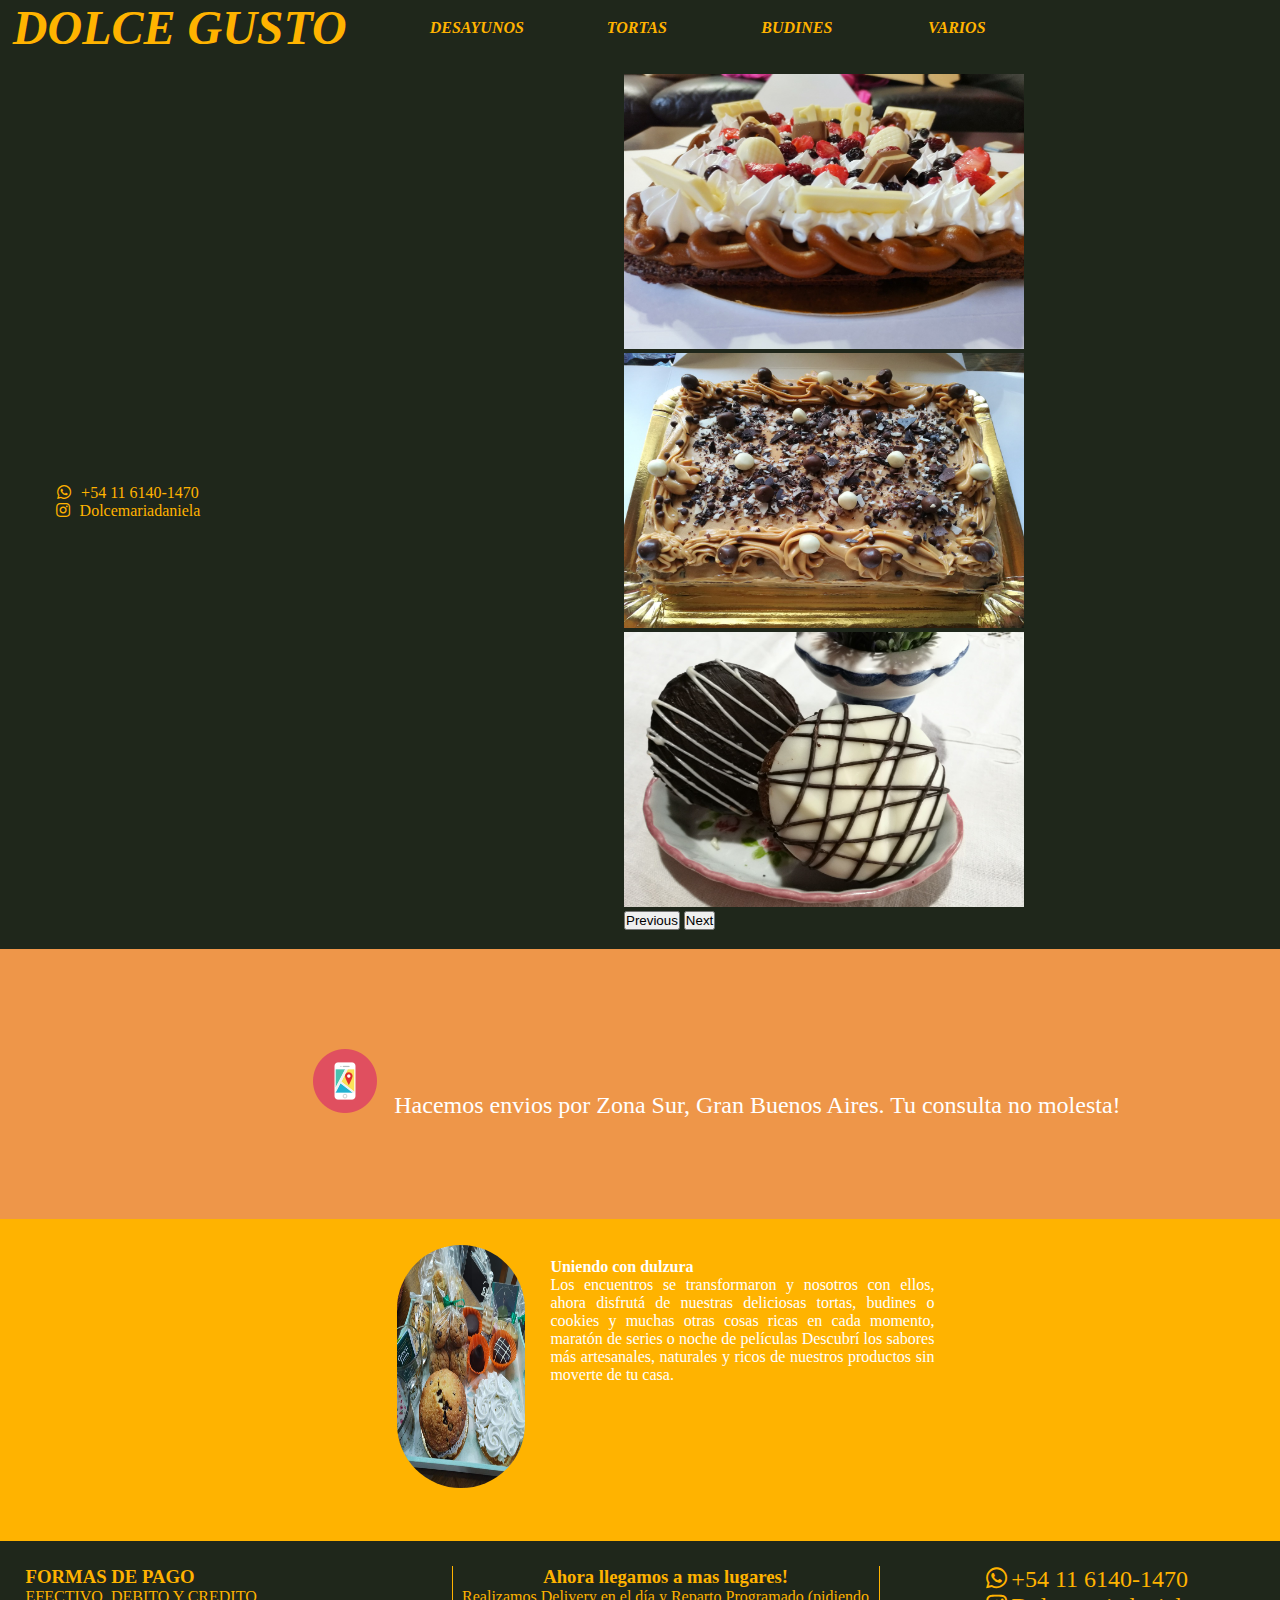
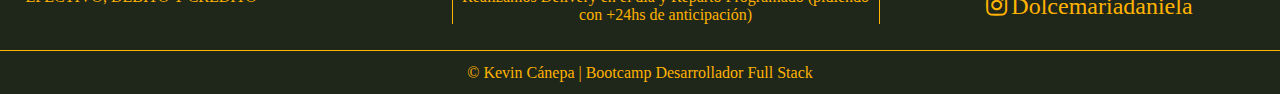
==== index.html @ 0b052289 "index completo y mquerie 360" ====
<!DOCTYPE html>
<html lang="en">

<head>
    <meta charset="UTF-8">
    <meta http-equiv="X-UA-Compatible" content="IE=edge">
    <meta name="viewport" content="width=device-width, initial-scale=1.0">
    <link rel="stylesheet" href="//use.fontawesome.com/releases/v5.0.7/css/all.css">
    <link href="https://fonts.googleapis.com/css2?family=Birthstone&display=swap" rel="stylesheet">
    <title>DolceGusto</title>
    <link href="https://cdn.jsdelivr.net/npm/bootstrap@5.1.1/dist/css/bootstrap.min.css" rel="stylesheet" integrity="sha384-F3w7mX95PdgyTmZZMECAngseQB83DfGTowi0iMjiWaeVhAn4FJkqJByhZMI3AhiU" crossorigin="anonymous">

    <link rel="stylesheet" href="styles.css">
    <meta name="description" content="Tortas, budines,cookies y muchas otras cosas ricas">


</head>

<body>

    <header>
        <div class="encabezado">
            <h1>
                <a href="./index.html">DOLCE GUSTO</a>
            </h1>
            <ul class="ul_productos">
                <li>
                    <a href="./desayuno.html" target="_blank">Desayunos</a>
                </li>
                <li>
                    <a href="./tortas.html" target="_blank">Tortas</a>
                </li>
                <li>
                    <a href="./budines.html" target="_blank" rel="noopener noreferrer">Budines</a>
                </li>
                <li><a href="./varios.html" target="_blank" rel="noopener noreferrer">Varios</a></li>
            </ul>

            <div class="informacion">
                <ul>
                    <li><a href="https://wa.me/541161401470" target="_blank"><i class="fab fa-whatsapp"></i>+54 11 6140-1470</a></li>
                    <li><a href="https://www.instagram.com/dolcemariadaniela/" target="_blank"><i class="fab fa-instagram"></i>Dolcemariadaniela</a></li>
                </ul>
            </div>

            <div class="contenedor_carousel">
                <div id="carouselExampleControls" class="carousel slide" data-bs-ride="carousel">
                    <div class="carousel-inner">
                        <div class="carousel-item active">
                            <img src="./assets/brownie.jpeg" class="foto" alt="...">
                        </div>
                        <div class="carousel-item">
                            <img src="./assets/choco.jpeg" class="foto" alt="...">
                        </div>
                        <div class="carousel-item">
                            <img src="./assets/alfajores.jpeg" class="foto" alt="...">
                        </div>
                    </div>
                    <button class="carousel-control-prev" type="button" data-bs-target="#carouselExampleControls" data-bs-slide="prev">
                  <span class="carousel-control-prev-icon" aria-hidden="true"></span>
                  <span class="visually-hidden">Previous</span>
                </button>
                    <button class="carousel-control-next" type="button" data-bs-target="#carouselExampleControls" data-bs-slide="next">
                  <span class="carousel-control-next-icon" aria-hidden="true"></span>
                  <span class="visually-hidden">Next</span>
                </button>
                </div>
            </div>
        </div>
    </header>


    <main>
        <section>
            <div class="distribucion">
                <div class="dis-img_span">
                    <img src="./assets/map-icon.png" alt="">
                    <p>
                        Hacemos envios por Zona Sur, Gran Buenos Aires. Tu consulta no molesta!
                    </p>
                </div>
            </div>
        </section>
        <section>
            <div class="slogan">

                <img src="./assets/dolce1.png" alt="">
                <p> <strong>Uniendo con dulzura</strong><br> Los encuentros se transformaron y nosotros con ellos, ahora disfrutá de nuestras deliciosas tortas, budines o cookies y muchas otras cosas ricas en cada momento, maratón de series o noche de películas
                    Descubrí los sabores más artesanales, naturales y ricos de nuestros productos sin moverte de tu casa.</p>

            </div>
        </section>
        <section>
            <div class="ult_section">
                <div class="metodosPagos">
                    <h3>Formas de pago</h3>
                    <p> Efectivo, debito y credito
                    </p>
                    <img src="https://static.wixstatic.com/media/00d69d_3abea833f76f4b2d9956b1593661c943~mv2.png/v1/fill/w_461,h_164,al_c,q_85,usm_0.66_1.00_0.01/formas-pago-2.webp" alt="">
                </div>
                <div class="envios">
                    <h3 class="h3_mq_1920">Ahora llegamos a mas lugares!</h3>
                    <h3 class="h3_mq">ENVIOS</h3>
                    <p>Realizamos Delivery en el día y Reparto Programado (pidiendo con +24hs de anticipación)
                    </p>
                </div>
                <div class="contacto">

                    <ul>
                        <li><a href="https://wa.me/541161401470" target="_blank"><i class="fab fa-whatsapp"></i>+54 11 6140-1470</a></li>
                        <li><a href="https://www.instagram.com/dolcemariadaniela/" target="_blank"><i class="fab fa-instagram"></i>Dolcemariadaniela</a></li>
                    </ul>
                </div>
            </div>
        </section>

    </main>

    <footer>&copy; Kevin Cánepa | Bootcamp Desarrollador Full Stack </footer>
    <script src="https://cdn.jsdelivr.net/npm/bootstrap@5.1.1/dist/js/bootstrap.bundle.min.js" integrity="sha384-/bQdsTh/da6pkI1MST/rWKFNjaCP5gBSY4sEBT38Q/9RBh9AH40zEOg7Hlq2THRZ" crossorigin="anonymous"></script>
</body>

</html>
---- styles.css ----
* {
  margin: 0;
  padding: 0;
}

header {
  width: 100%;
  background-color: #1f271b;
}

header .encabezado {
  width: 100%;
  display: -webkit-box;
  display: -ms-flexbox;
  display: flex;
  -webkit-box-orient: horizontal;
  -webkit-box-direction: normal;
      -ms-flex-direction: row;
          flex-direction: row;
  -webkit-box-align: center;
      -ms-flex-align: center;
          align-items: center;
  -ms-flex-wrap: wrap;
      flex-wrap: wrap;
}

header .encabezado h1 {
  width: 30%;
  font-size: 3em;
  padding-left: 1%;
}

header .encabezado h1 a {
  color: #ffb300;
  text-decoration: none;
  font-style: italic;
}

header .encabezado .ul_productos {
  width: 50%;
  display: -webkit-box;
  display: -ms-flexbox;
  display: flex;
  -webkit-box-orient: horizontal;
  -webkit-box-direction: normal;
      -ms-flex-direction: row;
          flex-direction: row;
  -webkit-box-align: start;
      -ms-flex-align: start;
          align-items: flex-start;
  -webkit-box-pack: space-evenly;
      -ms-flex-pack: space-evenly;
          justify-content: space-evenly;
  list-style: none;
  color: #ffb300;
}

header .encabezado .ul_productos li {
  border: 1px solid transparent;
  text-transform: uppercase;
  width: 100%;
  text-align: center;
  padding: 1%;
  font-weight: bold;
  font-style: italic;
}

header .encabezado .ul_productos li a {
  text-decoration: none;
  color: #ffb300;
}

header .encabezado .ul_productos li :visited {
  text-decoration: none;
  color: #ffb300;
}

header .encabezado .ul_productos :hover {
  border-bottom: 1px solid #ffb300;
}

header .encabezado .ul_productos a:hover {
  border-bottom: none;
}

header .encabezado .informacion {
  height: 100%;
  width: 20%;
}

header .encabezado .informacion ul {
  width: 100%;
  list-style: none;
  text-align: center;
}

header .encabezado .informacion ul li {
  width: 100%;
}

header .encabezado .informacion ul .fab {
  margin-right: 10px;
}

header .encabezado .informacion ul a {
  width: 100%;
  text-align: center;
  text-decoration: none;
  color: #ffb300;
  cursor: pointer;
}

header .encabezado .informacion ul :visited {
  color: #ffb300;
}

header .contenedor_carousel {
  margin: auto;
  width: 50%;
}

header .contenedor_carousel .carousel {
  width: 45%;
  margin: auto;
  padding: 1%;
  margin-bottom: 2%;
  margin-top: 2%;
}

header .contenedor_carousel .carousel .foto {
  width: 400px;
  height: 275px;
}

header .contenedor_carousel .carousel .carousel-item p,
header .contenedor_carousel .carousel .carousel-item h5 {
  font-family: 'Birthstone', cursive;
  color: #ffb300;
  font-weight: bold;
  text-transform: uppercase;
  background-color: rgba(0, 0, 0, 0.5);
}

main .distribucion {
  background-color: #ee9649;
  height: 30vh;
  display: -webkit-box;
  display: -ms-flexbox;
  display: flex;
  -webkit-box-orient: horizontal;
  -webkit-box-direction: normal;
      -ms-flex-direction: row;
          flex-direction: row;
  -webkit-box-align: center;
      -ms-flex-align: center;
          align-items: center;
  -webkit-box-pack: center;
      -ms-flex-pack: center;
          justify-content: center;
}

main .distribucion .dis-img_span {
  width: 100%;
  text-align: center;
  font-size: 1.5em;
  padding-left: 12%;
}

main .distribucion .dis-img_span p {
  display: inline;
  color: white;
  margin-left: 1%;
}

main .slogan {
  height: 30vh;
  padding: 2%;
  display: -webkit-box;
  display: -ms-flexbox;
  display: flex;
  -webkit-box-orient: horizontal;
  -webkit-box-direction: normal;
      -ms-flex-direction: row;
          flex-direction: row;
  -webkit-box-pack: center;
      -ms-flex-pack: center;
          justify-content: center;
  background-color: #ffb300;
  width: 100%;
}

main .slogan img {
  border-radius: 250px;
  width: 10%;
  height: 90%;
}

main .slogan p {
  color: white;
  width: 30%;
  text-align: justify;
  margin-top: 1%;
  margin-left: 2%;
}

main .ult_section {
  width: 100%;
  color: #ffb300;
  background-color: #1f271b;
  padding: 2%;
  display: -webkit-box;
  display: -ms-flexbox;
  display: flex;
  -webkit-box-orient: horizontal;
  -webkit-box-direction: normal;
      -ms-flex-direction: row;
          flex-direction: row;
}

main .ult_section .metodosPagos {
  border-right: 1px solid #ffb300;
  width: 50%;
  text-transform: uppercase;
}

main .ult_section .envios {
  text-align: center;
  width: 50%;
  border-right: 1px solid #ffb300;
}

main .ult_section .envios .h3_mq {
  display: none;
}

main .ult_section .contacto {
  width: 50%;
}

main .ult_section .contacto ul {
  width: 100%;
}

main .ult_section .contacto ul li {
  margin: auto;
  width: 50%;
  list-style: none;
  text-decoration: none;
  font-size: 1.5em;
}

main .ult_section .contacto ul li i {
  margin-right: 2%;
}

main .ult_section .contacto ul li a {
  color: #ffb300;
  text-decoration: none;
}

main .ult_section .contacto ul li a :visited {
  text-decoration: none;
  color: #ffb300;
}

footer {
  border-top: 1px solid #ffb300;
  color: #ffb300;
  background-color: #1f271b;
  padding: 1%;
  text-align: center;
}

@media (max-width: 360px) {
  header {
    width: 100%;
  }
  header .encabezado h1 {
    font-size: 1.5em;
    width: 100%;
    text-align: center;
  }
  header .encabezado .ul_productos {
    width: 100%;
    font-size: 10px;
    -webkit-box-align: center;
        -ms-flex-align: center;
            align-items: center;
    -webkit-box-pack: start;
        -ms-flex-pack: start;
            justify-content: start;
    padding: 0px;
  }
  header .encabezado .ul_productos li {
    padding: 0px;
  }
  header .encabezado .informacion {
    display: none;
  }
  header .encabezado .contenedor_carousel {
    display: none;
  }
  main .distribucion .dis-img_span {
    width: 100%;
    font-size: 10px;
    padding: 0px;
  }
  main .distribucion .dis-img_span p {
    display: block;
    color: white;
    margin-top: 10px;
  }
  main .slogan {
    display: -webkit-box;
    display: -ms-flexbox;
    display: flex;
    -webkit-box-orient: horizontal;
    -webkit-box-direction: normal;
        -ms-flex-direction: row;
            flex-direction: row;
    -ms-flex-wrap: wrap;
        flex-wrap: wrap;
    -webkit-box-pack: start;
        -ms-flex-pack: start;
            justify-content: flex-start;
    -webkit-box-align: center;
        -ms-flex-align: center;
            align-items: center;
    background-color: #ffb300;
  }
  main .slogan img {
    width: 50%;
  }
  main .slogan p {
    font-size: 10px;
    color: white;
    width: 48%;
    text-align: justify;
    margin-left: 2%;
  }
  main .ult_section {
    width: 100%;
    color: #ffb300;
    background-color: #1f271b;
    padding: 0%;
    display: -webkit-box;
    display: -ms-flexbox;
    display: flex;
    -webkit-box-orient: horizontal;
    -webkit-box-direction: normal;
        -ms-flex-direction: row;
            flex-direction: row;
    font-size: 13px;
  }
  main .ult_section .metodosPagos {
    width: 32%;
    text-align: center;
  }
  main .ult_section .metodosPagos img {
    width: 100%;
    height: 20%;
  }
  main .ult_section .envios {
    text-align: center;
    width: 35%;
  }
  main .ult_section .envios .h3_mq_1920 {
    display: none;
  }
  main .ult_section .envios .h3_mq {
    display: block;
    margin-bottom: 27%;
  }
  main .ult_section .contacto {
    width: 33%;
  }
  main .ult_section .contacto ul {
    width: 100%;
    padding: 0px;
  }
  main .ult_section .contacto ul li {
    width: 100%;
    font-size: 10px;
    margin-bottom: 5%;
  }
  main .ult_section .contacto ul li i {
    margin-right: 3%;
    margin-left: 3%;
  }
  footer {
    font-size: 13px;
  }
}
/*# sourceMappingURL=styles.css.map */
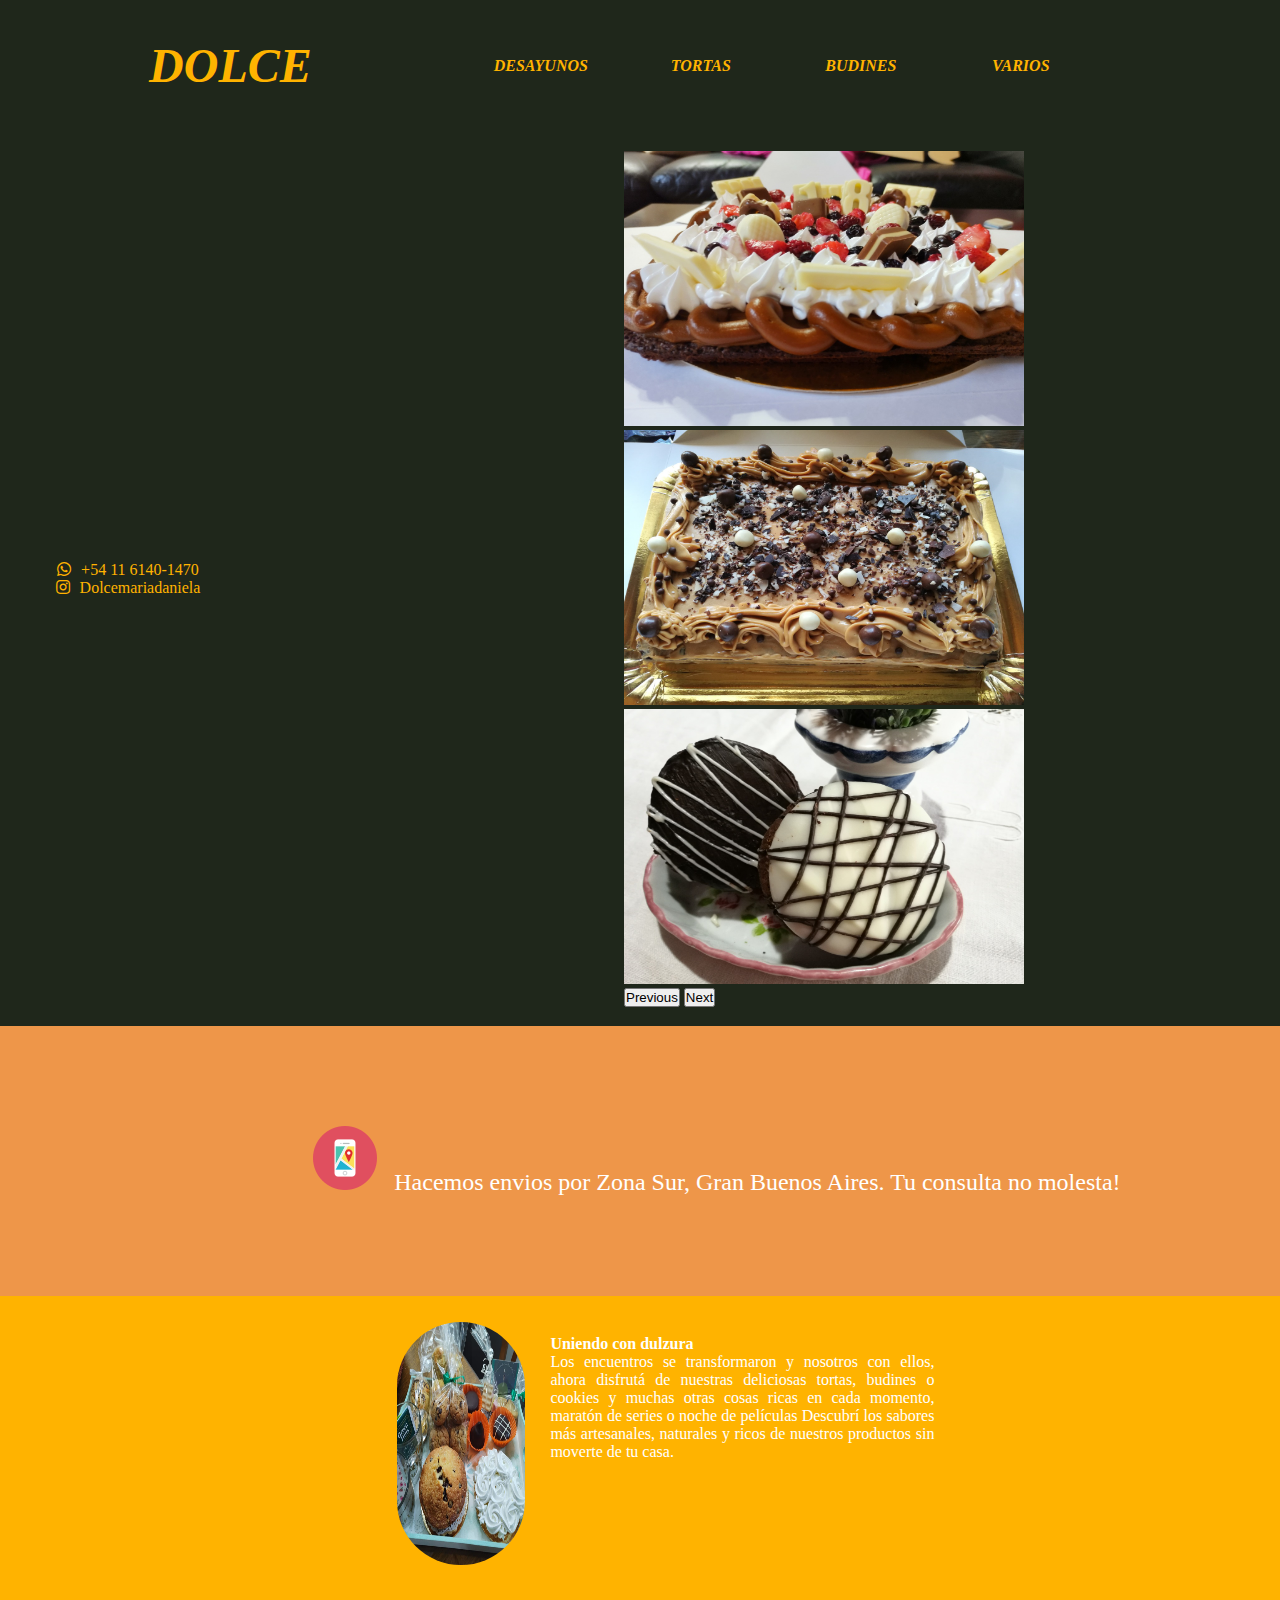
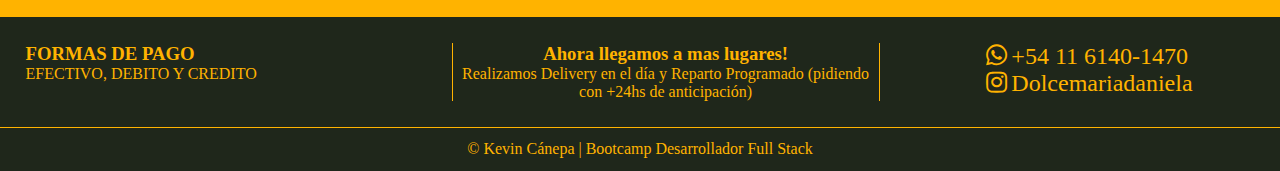
==== commit 9458b701: "cambio h1" ====
--- a/index.html
+++ b/index.html
@@ -7,7 +7,7 @@
     <meta name="viewport" content="width=device-width, initial-scale=1.0">
     <link rel="stylesheet" href="//use.fontawesome.com/releases/v5.0.7/css/all.css">
     <link href="https://fonts.googleapis.com/css2?family=Birthstone&display=swap" rel="stylesheet">
-    <title>DolceGusto</title>
+    <title>Dolce</title>
     <link href="https://cdn.jsdelivr.net/npm/bootstrap@5.1.1/dist/css/bootstrap.min.css" rel="stylesheet" integrity="sha384-F3w7mX95PdgyTmZZMECAngseQB83DfGTowi0iMjiWaeVhAn4FJkqJByhZMI3AhiU" crossorigin="anonymous">
 
     <link rel="stylesheet" href="styles.css">
@@ -21,7 +21,7 @@
     <header>
         <div class="encabezado">
             <h1>
-                <a href="./index.html">DOLCE GUSTO</a>
+                <a href="./index.html">DOLCE</a>
             </h1>
             <ul class="ul_productos">
                 <li>
--- a/styles.css
+++ b/styles.css
@@ -27,7 +27,8 @@
 header .encabezado h1 {
   width: 30%;
   font-size: 3em;
-  padding-left: 1%;
+  text-align: center;
+  padding: 3%;
 }
 
 header .encabezado h1 a {
@@ -271,7 +272,200 @@
   text-align: center;
 }
 
-@media (max-width: 360px) {
+@media (max-width: 1024px) {
+  header .encabezado h1 {
+    font-size: 3em;
+    width: 100%;
+    text-align: center;
+    padding: 2%;
+  }
+  header .encabezado .ul_productos {
+    width: 100%;
+    font-size: 1em;
+  }
+  header .encabezado .ul_productos li {
+    padding: 2%;
+  }
+  header .encabezado .informacion {
+    display: none;
+  }
+  header .encabezado .contenedor_carousel {
+    display: none;
+  }
+  main .distribucion .dis-img_span {
+    width: 100%;
+    font-size: 25px;
+    padding: 0px;
+  }
+  main .distribucion .dis-img_span img {
+    width: 15%;
+  }
+  main .distribucion .dis-img_span p {
+    display: block;
+    color: white;
+    margin-top: 50px;
+  }
+  main .slogan {
+    padding: 2%;
+  }
+  main .slogan img {
+    width: 35%;
+  }
+  main .slogan p {
+    font-size: 1.5em;
+    color: white;
+    width: 63%;
+    text-align: justify;
+    margin-left: 2%;
+  }
+  main .ult_section {
+    padding: 3%;
+    font-size: 1.5em;
+  }
+  main .ult_section h3 {
+    font-size: 2em;
+  }
+  main .ult_section .metodosPagos {
+    width: 33%;
+    text-align: center;
+    padding: 1%;
+  }
+  main .ult_section .metodosPagos img {
+    width: 80%;
+    height: 30%;
+  }
+  main .ult_section .envios {
+    text-align: center;
+    width: 40%;
+    padding: 1%;
+  }
+  main .ult_section .envios .h3_mq_1920 {
+    display: none;
+  }
+  main .ult_section .envios .h3_mq {
+    display: block;
+    margin-bottom: 17%;
+  }
+  main .ult_section .contacto {
+    padding: 1%;
+    width: 30%;
+  }
+  main .ult_section .contacto ul {
+    width: 100%;
+    padding: 0px;
+  }
+  main .ult_section .contacto ul li {
+    width: 100%;
+    font-size: 1em;
+    margin-bottom: 5%;
+    text-align: center;
+  }
+  main .ult_section .contacto ul li i {
+    margin-right: 3%;
+    margin-left: 3%;
+  }
+  footer {
+    font-size: 2em;
+    padding: 5%;
+  }
+}
+
+@media (max-width: 414px) {
+  header .encabezado h1 {
+    font-size: 3em;
+    width: 100%;
+    text-align: center;
+    padding: 2%;
+  }
+  header .encabezado .ul_productos {
+    width: 100%;
+    font-size: 13px;
+  }
+  header .encabezado .ul_productos li {
+    padding: 2%;
+  }
+  header .encabezado .informacion {
+    display: none;
+  }
+  header .encabezado .contenedor_carousel {
+    display: none;
+  }
+  main .distribucion .dis-img_span {
+    width: 100%;
+    font-size: 20px;
+    padding: 0px;
+  }
+  main .distribucion .dis-img_span img {
+    width: 15%;
+  }
+  main .distribucion .dis-img_span p {
+    display: block;
+    color: white;
+    margin-top: 20px;
+  }
+  main .slogan img {
+    width: 55%;
+  }
+  main .slogan p {
+    color: white;
+    width: 43%;
+    text-align: justify;
+    font-size: 11px;
+    margin-left: 10px;
+  }
+  main .ult_section {
+    padding: 3%;
+    font-size: 10px;
+  }
+  main .ult_section h3 {
+    font-size: 1.1em;
+    font-style: italic;
+  }
+  main .ult_section .metodosPagos {
+    width: 33%;
+    text-align: center;
+    padding: 1%;
+  }
+  main .ult_section .metodosPagos img {
+    width: 80%;
+    height: 30%;
+  }
+  main .ult_section .envios {
+    text-align: center;
+    width: 40%;
+    padding: 1%;
+  }
+  main .ult_section .envios .h3_mq_1920 {
+    display: none;
+  }
+  main .ult_section .envios .h3_mq {
+    display: block;
+    margin-bottom: 5%;
+  }
+  main .ult_section .contacto {
+    width: 33%;
+    padding: 0px;
+  }
+  main .ult_section .contacto ul {
+    width: 100%;
+  }
+  main .ult_section .contacto ul li {
+    width: 100%;
+    font-size: 12px;
+    margin-bottom: 5%;
+    text-align: center;
+  }
+  main .ult_section .contacto ul li i {
+    margin-right: 3%;
+    margin-left: 3%;
+  }
+  footer {
+    font-size: 1em;
+    padding: 2%;
+  }
+}
+
+@media (max-width: 375px) {
   header {
     width: 100%;
   }
@@ -329,12 +523,12 @@
     background-color: #ffb300;
   }
   main .slogan img {
-    width: 50%;
+    width: 55%;
   }
   main .slogan p {
     font-size: 10px;
     color: white;
-    width: 48%;
+    width: 43%;
     text-align: justify;
     margin-left: 2%;
   }
@@ -353,8 +547,9 @@
     font-size: 13px;
   }
   main .ult_section .metodosPagos {
-    width: 32%;
-    text-align: center;
+    width: 33%;
+    text-align: center;
+    padding: 1%;
   }
   main .ult_section .metodosPagos img {
     width: 100%;
@@ -362,7 +557,8 @@
   }
   main .ult_section .envios {
     text-align: center;
-    width: 35%;
+    width: 40%;
+    padding: 1%;
   }
   main .ult_section .envios .h3_mq_1920 {
     display: none;
@@ -372,7 +568,8 @@
     margin-bottom: 27%;
   }
   main .ult_section .contacto {
-    width: 33%;
+    padding: 1%;
+    width: 30%;
   }
   main .ult_section .contacto ul {
     width: 100%;
@@ -382,6 +579,7 @@
     width: 100%;
     font-size: 10px;
     margin-bottom: 5%;
+    text-align: center;
   }
   main .ult_section .contacto ul li i {
     margin-right: 3%;
@@ -389,6 +587,133 @@
   }
   footer {
     font-size: 13px;
+    padding: 5%;
+  }
+}
+
+@media (max-width: 360px) {
+  header {
+    width: 100%;
+  }
+  header .encabezado h1 {
+    font-size: 1.5em;
+    width: 100%;
+    text-align: center;
+  }
+  header .encabezado .ul_productos {
+    width: 100%;
+    font-size: 10px;
+    -webkit-box-align: center;
+        -ms-flex-align: center;
+            align-items: center;
+    -webkit-box-pack: start;
+        -ms-flex-pack: start;
+            justify-content: start;
+    padding: 0px;
+  }
+  header .encabezado .ul_productos li {
+    padding: 0px;
+  }
+  header .encabezado .informacion {
+    display: none;
+  }
+  header .encabezado .contenedor_carousel {
+    display: none;
+  }
+  main .distribucion .dis-img_span {
+    width: 100%;
+    font-size: 10px;
+    padding: 0px;
+  }
+  main .distribucion .dis-img_span p {
+    display: block;
+    color: white;
+    margin-top: 10px;
+  }
+  main .slogan {
+    display: -webkit-box;
+    display: -ms-flexbox;
+    display: flex;
+    -webkit-box-orient: horizontal;
+    -webkit-box-direction: normal;
+        -ms-flex-direction: row;
+            flex-direction: row;
+    -ms-flex-wrap: wrap;
+        flex-wrap: wrap;
+    -webkit-box-pack: start;
+        -ms-flex-pack: start;
+            justify-content: flex-start;
+    -webkit-box-align: center;
+        -ms-flex-align: center;
+            align-items: center;
+    background-color: #ffb300;
+  }
+  main .slogan img {
+    width: 50%;
+  }
+  main .slogan p {
+    font-size: 10px;
+    color: white;
+    width: 48%;
+    text-align: justify;
+    margin-left: 2%;
+    margin-bottom: 0px;
+  }
+  main .ult_section {
+    width: 100%;
+    color: #ffb300;
+    background-color: #1f271b;
+    padding: 0%;
+    display: -webkit-box;
+    display: -ms-flexbox;
+    display: flex;
+    -webkit-box-orient: horizontal;
+    -webkit-box-direction: normal;
+        -ms-flex-direction: row;
+            flex-direction: row;
+    font-size: 13px;
+  }
+  main .ult_section .metodosPagos {
+    width: 33%;
+    text-align: center;
+    padding: 1%;
+  }
+  main .ult_section .metodosPagos img {
+    width: 100%;
+    height: 20%;
+  }
+  main .ult_section .envios {
+    text-align: center;
+    width: 40%;
+    padding: 1%;
+  }
+  main .ult_section .envios .h3_mq_1920 {
+    display: none;
+  }
+  main .ult_section .envios .h3_mq {
+    display: block;
+    margin-bottom: 27%;
+  }
+  main .ult_section .contacto {
+    padding: 1%;
+    width: 30%;
+  }
+  main .ult_section .contacto ul {
+    width: 100%;
+    padding: 0px;
+  }
+  main .ult_section .contacto ul li {
+    width: 100%;
+    font-size: 10px;
+    margin-bottom: 5%;
+    text-align: center;
+  }
+  main .ult_section .contacto ul li i {
+    margin-right: 3%;
+    margin-left: 3%;
+  }
+  footer {
+    font-size: 13px;
   }
 }
 /*# sourceMappingURL=styles.css.map */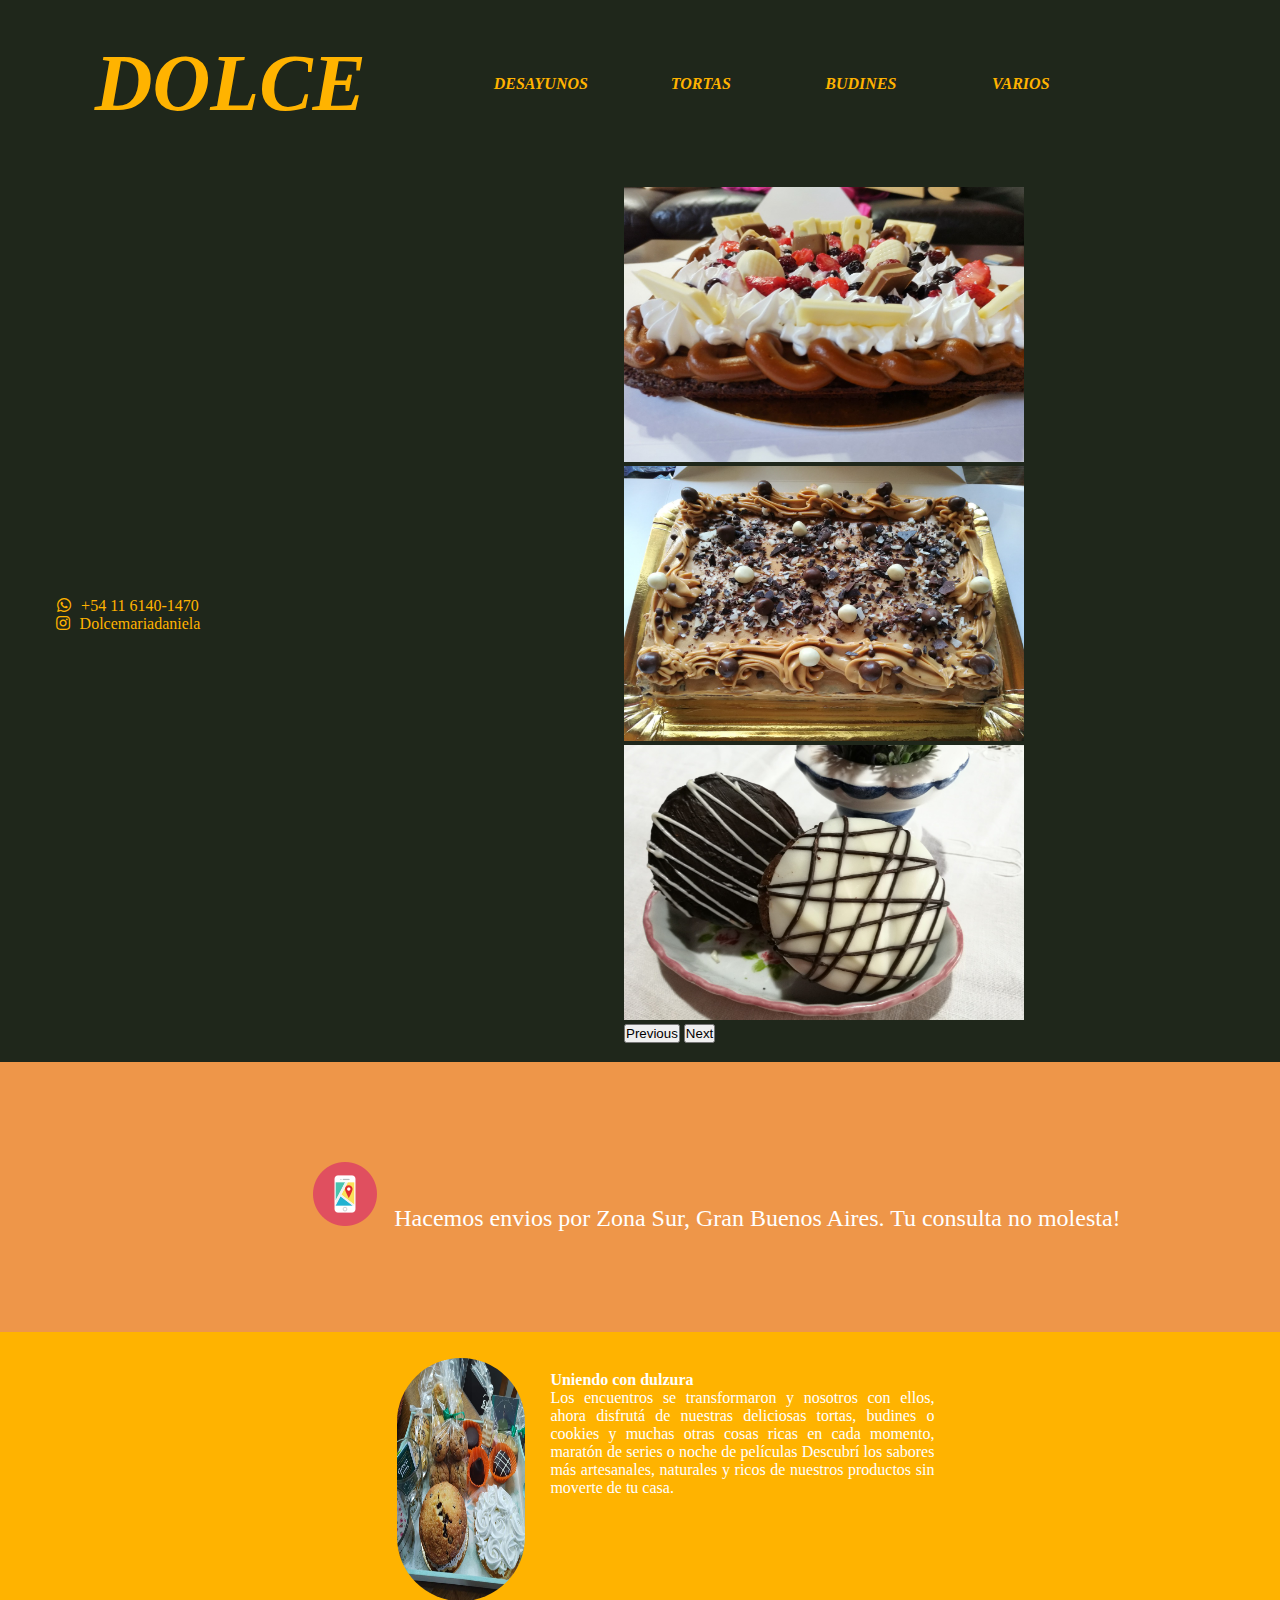
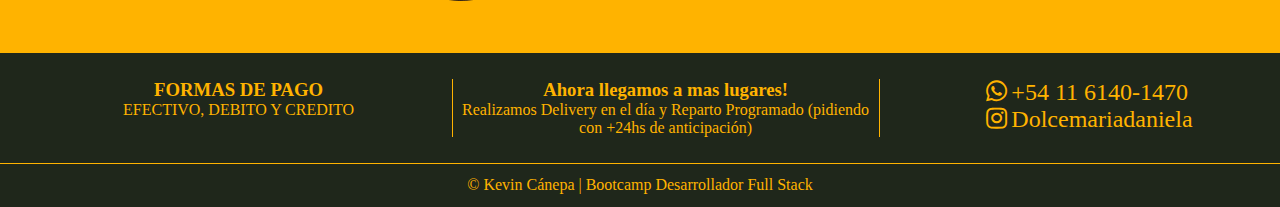
==== commit c1e49c0c: "agrego ico y modifico seccion de forma de pago" ====
--- a/index.html
+++ b/index.html
@@ -7,6 +7,7 @@
     <meta name="viewport" content="width=device-width, initial-scale=1.0">
     <link rel="stylesheet" href="//use.fontawesome.com/releases/v5.0.7/css/all.css">
     <link href="https://fonts.googleapis.com/css2?family=Birthstone&display=swap" rel="stylesheet">
+    <link rel="shortcut icon" href="./assets/favicon-16x16.png">
     <title>Dolce</title>
     <link href="https://cdn.jsdelivr.net/npm/bootstrap@5.1.1/dist/css/bootstrap.min.css" rel="stylesheet" integrity="sha384-F3w7mX95PdgyTmZZMECAngseQB83DfGTowi0iMjiWaeVhAn4FJkqJByhZMI3AhiU" crossorigin="anonymous">
 
--- a/styles.css
+++ b/styles.css
@@ -26,7 +26,7 @@
 
 header .encabezado h1 {
   width: 30%;
-  font-size: 3em;
+  font-size: 5em;
   text-align: center;
   padding: 3%;
 }
@@ -219,6 +219,7 @@
 }
 
 main .ult_section .metodosPagos {
+  text-align: center;
   border-right: 1px solid #ffb300;
   width: 50%;
   text-transform: uppercase;
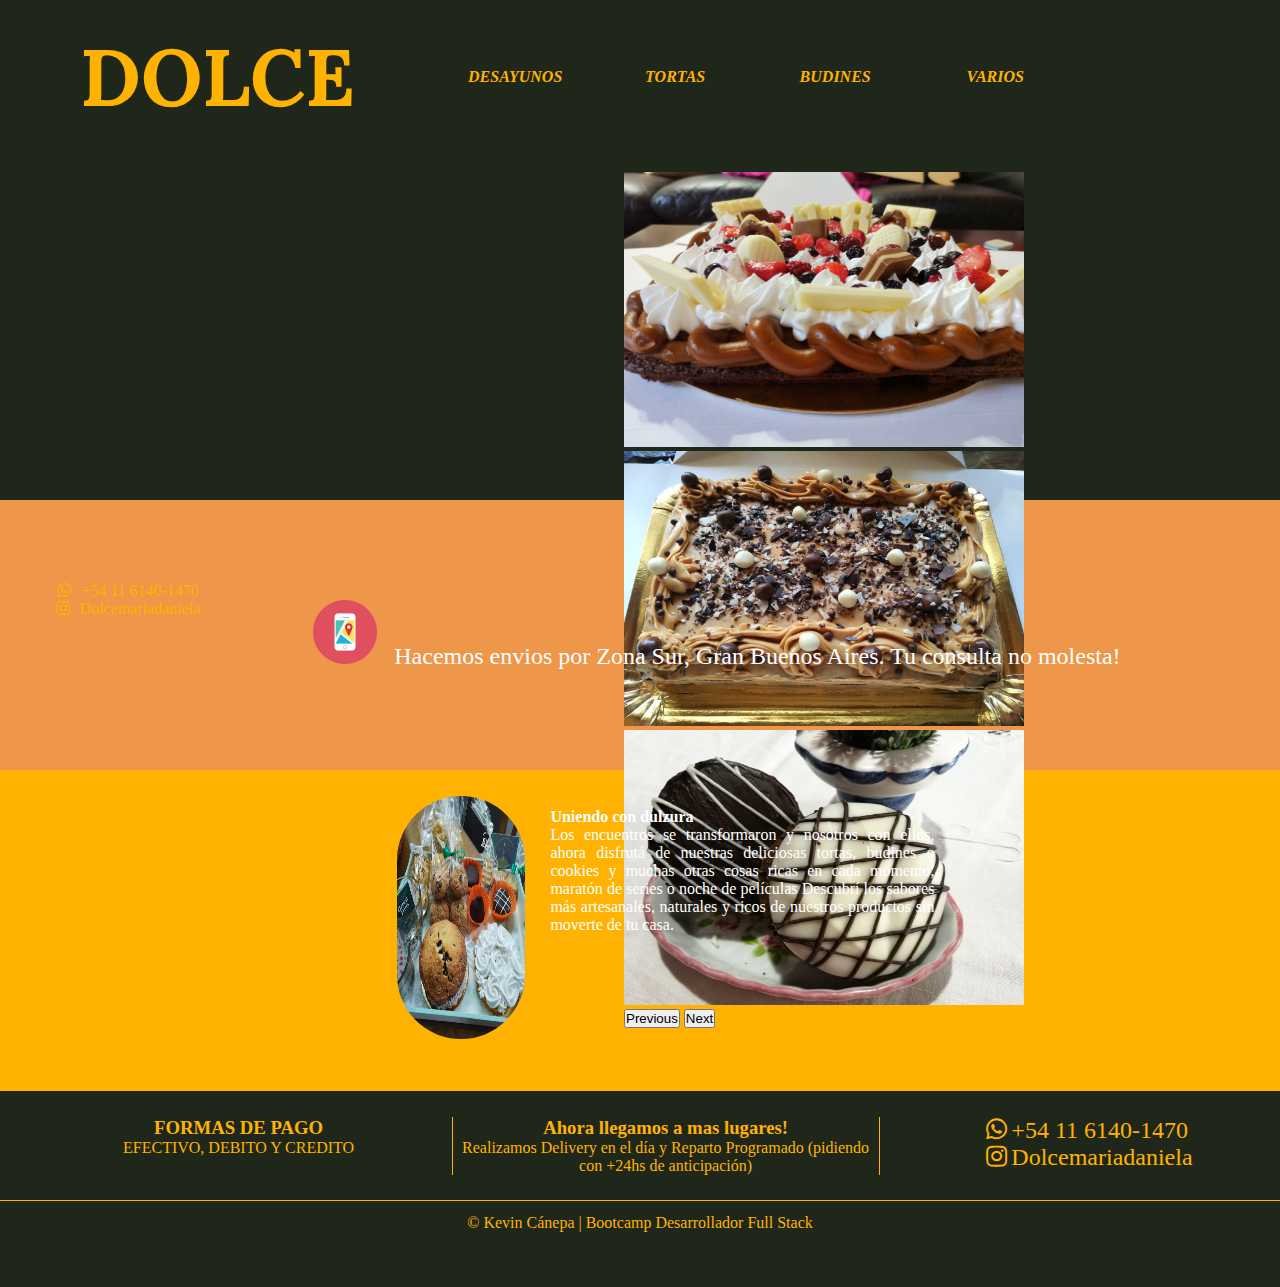
==== commit eef33973: "agrego seccion desayunos" ====
--- a/index.html
+++ b/index.html
@@ -8,6 +8,7 @@
     <link rel="stylesheet" href="//use.fontawesome.com/releases/v5.0.7/css/all.css">
     <link href="https://fonts.googleapis.com/css2?family=Birthstone&display=swap" rel="stylesheet">
     <link rel="shortcut icon" href="./assets/favicon-16x16.png">
+    <link href="https://fonts.googleapis.com/css2?family=Lora&display=swap" rel="stylesheet">
     <title>Dolce</title>
     <link href="https://cdn.jsdelivr.net/npm/bootstrap@5.1.1/dist/css/bootstrap.min.css" rel="stylesheet" integrity="sha384-F3w7mX95PdgyTmZZMECAngseQB83DfGTowi0iMjiWaeVhAn4FJkqJByhZMI3AhiU" crossorigin="anonymous">
 
@@ -26,15 +27,15 @@
             </h1>
             <ul class="ul_productos">
                 <li>
-                    <a href="./desayuno.html" target="_blank">Desayunos</a>
+                    <a href="./desayuno.html">Desayunos</a>
                 </li>
                 <li>
-                    <a href="./tortas.html" target="_blank">Tortas</a>
+                    <a href="./tortas.html">Tortas</a>
                 </li>
                 <li>
-                    <a href="./budines.html" target="_blank" rel="noopener noreferrer">Budines</a>
+                    <a href="./budines.html">Budines</a>
                 </li>
-                <li><a href="./varios.html" target="_blank" rel="noopener noreferrer">Varios</a></li>
+                <li><a href="./varios.html">Varios</a></li>
             </ul>
 
             <div class="informacion">
@@ -85,7 +86,7 @@
         <section>
             <div class="slogan">
 
-                <img src="./assets/dolce1.png" alt="">
+                <img src="./assets/desayuno1.png" alt="">
                 <p> <strong>Uniendo con dulzura</strong><br> Los encuentros se transformaron y nosotros con ellos, ahora disfrutá de nuestras deliciosas tortas, budines o cookies y muchas otras cosas ricas en cada momento, maratón de series o noche de películas
                     Descubrí los sabores más artesanales, naturales y ricos de nuestros productos sin moverte de tu casa.</p>
 
--- a/styles.css
+++ b/styles.css
@@ -6,6 +6,7 @@
 header {
   width: 100%;
   background-color: #1f271b;
+  height: 500px;
 }
 
 header .encabezado {
@@ -28,13 +29,14 @@
   width: 30%;
   font-size: 5em;
   text-align: center;
-  padding: 3%;
+  padding: 2%;
 }
 
 header .encabezado h1 a {
+  width: 100%;
+  font-family: 'Lora', serif;
   color: #ffb300;
   text-decoration: none;
-  font-style: italic;
 }
 
 header .encabezado .ul_productos {
@@ -142,6 +144,10 @@
   background-color: rgba(0, 0, 0, 0.5);
 }
 
+main {
+  height: calcu(100vh -560px);
+}
+
 main .distribucion {
   background-color: #ee9649;
   height: 30vh;
@@ -266,11 +272,173 @@
 }
 
 footer {
+  height: 60px;
   border-top: 1px solid #ffb300;
   color: #ffb300;
   background-color: #1f271b;
   padding: 1%;
   text-align: center;
+}
+
+/*--------------------------DESAYUNOS---------------------------*/
+.header_desayuno {
+  height: 175px;
+}
+
+.header_desayuno .encabezado {
+  height: 100%;
+}
+
+.header_desayuno .encabezado .informacion {
+  display: -webkit-box;
+  display: -ms-flexbox;
+  display: flex;
+  -webkit-box-align: center;
+      -ms-flex-align: center;
+          align-items: center;
+}
+
+.main_desayunos {
+  width: 100%;
+  height: calc(100vh - 235px);
+  background-color: #ee9649;
+}
+
+.main_desayunos h2 {
+  padding: 1%;
+  width: 100%;
+  font-style: italic;
+  text-align: center;
+  color: #1f271b;
+  background-color: #ffb300;
+  border: 1px solid #1f271b;
+}
+
+.main_desayunos .desayunos {
+  height: 100%;
+  display: -webkit-box;
+  display: -ms-flexbox;
+  display: flex;
+  -webkit-box-align: center;
+      -ms-flex-align: center;
+          align-items: center;
+  -webkit-box-pack: space-evenly;
+      -ms-flex-pack: space-evenly;
+          justify-content: space-evenly;
+  padding: 3%;
+}
+
+.main_desayunos .desayunos .card {
+  color: #ffb300;
+  background-color: #1f271b;
+  border: 1px solid #1f271b;
+  width: 20rem;
+}
+
+.main_desayunos .desayunos .card h5 {
+  font-size: 1em;
+  font-style: italic;
+}
+
+.main_desayunos .desayunos .card img {
+  height: 275px;
+}
+
+.main_desayunos .desayunos .card .btn {
+  text-align: center;
+  background-color: #ffb300;
+  color: #1f271b;
+  border: none;
+  width: 100%;
+}
+
+.ventana_desayuno {
+  display: none;
+  position: fixed;
+  top: 0px;
+  border: 1px solid #1f271b;
+  background-color: rgba(255, 255, 255, 0.8);
+  padding: 1%;
+  width: 100%;
+  height: 100%;
+}
+
+.ventana_desayuno .conteiner_img_ingredientes {
+  color: #ffb300;
+  z-index: 5;
+  display: -webkit-box;
+  display: -ms-flexbox;
+  display: flex;
+  -ms-flex-wrap: wrap;
+      flex-wrap: wrap;
+  -webkit-box-orient: horizontal;
+  -webkit-box-direction: normal;
+      -ms-flex-direction: row;
+          flex-direction: row;
+  -webkit-box-align: center;
+      -ms-flex-align: center;
+          align-items: center;
+  width: 80%;
+  background-color: #1f271b;
+  margin: auto;
+  border-radius: 10px;
+  border: 1px solid #1f271b;
+}
+
+.ventana_desayuno .conteiner_img_ingredientes h2 {
+  border-radius: 10px;
+  text-align: center;
+  width: 100%;
+  margin-bottom: 2%;
+  font-size: 3em;
+  background-color: #ffb300;
+  color: #1f271b;
+  padding: 2%;
+}
+
+.ventana_desayuno .conteiner_img_ingredientes .contenedor_imagen {
+  padding: 2%;
+  width: 50%;
+  display: -webkit-box;
+  display: -ms-flexbox;
+  display: flex;
+  -webkit-box-orient: horizontal;
+  -webkit-box-direction: normal;
+      -ms-flex-direction: row;
+          flex-direction: row;
+}
+
+.ventana_desayuno .conteiner_img_ingredientes .contenedor_imagen h3 {
+  margin: auto;
+  width: 30%;
+  text-align: center;
+  font-size: 2.5em;
+}
+
+.ventana_desayuno .conteiner_img_ingredientes .contenedor_imagen img {
+  width: 50%;
+  border: 1px solid #ffb300;
+}
+
+.ventana_desayuno .conteiner_img_ingredientes .contenedor_ingredientes {
+  padding: 2%;
+  width: 50%;
+}
+
+.ventana_desayuno .conteiner_img_ingredientes .contenedor_ingredientes ul {
+  margin-left: 3%;
+}
+
+.ventana_desayuno .conteiner_img_ingredientes .btn_cerrar {
+  width: 15%;
+  margin: auto;
+  margin-bottom: 1%;
+  margin-top: 1%;
+  background-color: #ffb300;
+  color: #1f271b;
+  border: none;
+  border-radius: 10px;
+  font-weight: bold;
 }
 
 @media (max-width: 1024px) {
@@ -462,7 +630,7 @@
   }
   footer {
     font-size: 1em;
-    padding: 2%;
+    padding: 5%;
   }
 }
 
